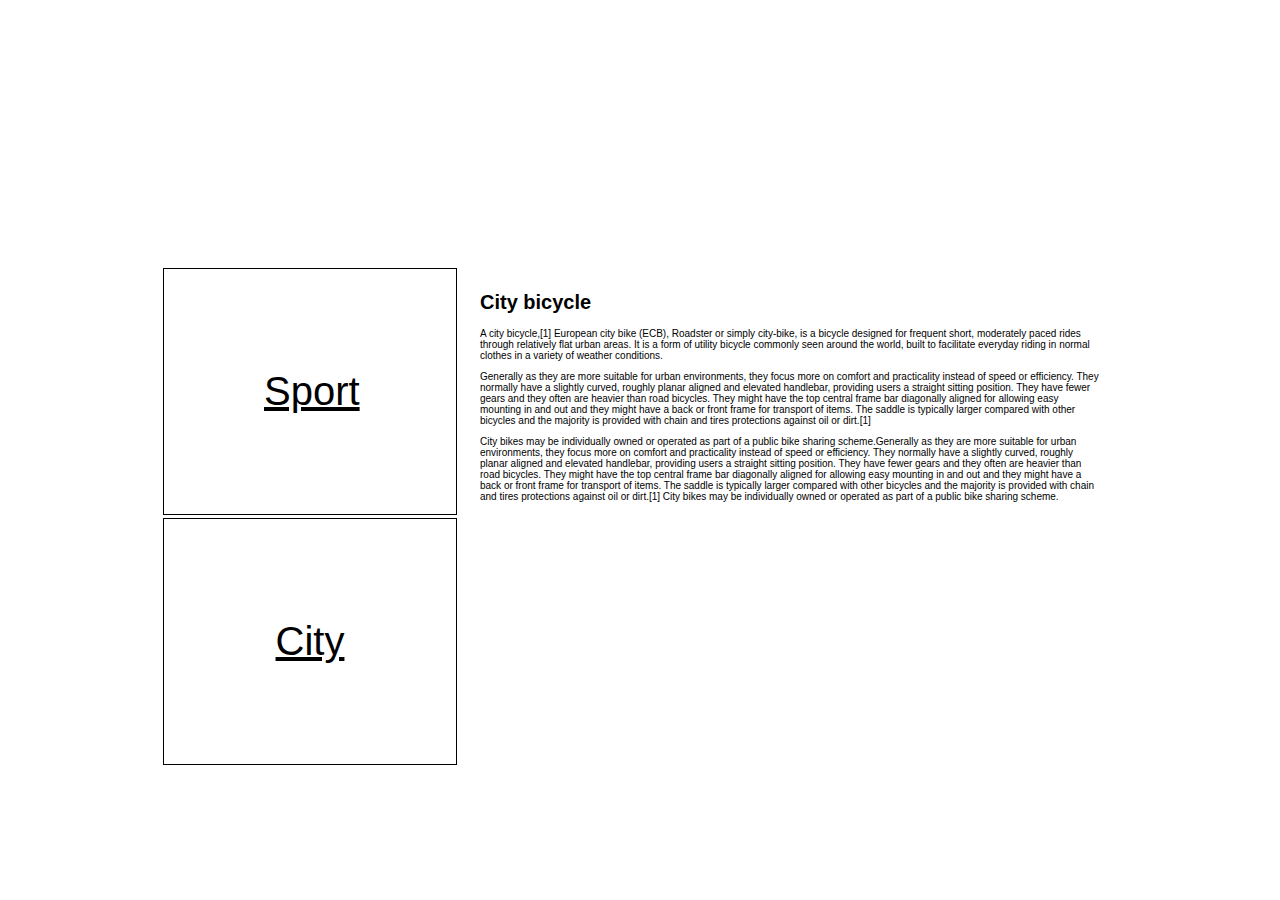
==== page1.html @ b1047bc1 "Add files via upload" ====
<!DOCTYPE html>
<html lang="en">

<head>
    <meta charset="UTF-8">
    <title>another site about cats</title>
    <link rel="stylesheet" href="style.css">
</head>

<body>
    <div class="wrapper">
        <div class="top">



        </div>
        <div class="main">

            <div class="menu">
                <div class="catface">

                </div>
                <ul>
                    <li><a href="index.html">Sport</a></li>
                    <li><a href="page1.html">City</a></li>
                </ul>
            </div>
            <div class="content">
                <div class="header">
                    <h1>
                    City bicycle
                </h1>
                </div>
                <div class="article">

                    <img src="http://www.bikesdirect.com/products/windsor/images/oxford_green_xi_2100.jpg" alt="">
                    <p>A city bicycle,[1] European city bike (ECB), Roadster or simply city-bike, is a bicycle designed for frequent short, moderately paced rides through relatively flat urban areas. It is a form of utility bicycle commonly seen around the world, built to facilitate everyday riding in normal clothes in a variety of weather conditions.
                    </p>
                    <p>
                        Generally as they are more suitable for urban environments, they focus more on comfort and practicality instead of speed or efficiency. They normally have a slightly curved, roughly planar aligned and elevated handlebar, providing users a straight sitting position. They have fewer gears and they often are heavier than road bicycles. They might have the top central frame bar diagonally aligned for allowing easy mounting in and out and they might have a back or front frame for transport of items. The saddle is typically larger compared with other bicycles and the majority is provided with chain and tires protections against oil or dirt.[1]
                    </p>
                    City bikes may be individually owned or operated as part of a public bike sharing scheme.Generally as they are more suitable for urban environments, they focus more on comfort and practicality instead of speed or efficiency. They normally have a slightly curved, roughly planar aligned and elevated handlebar, providing users a straight sitting position. They have fewer gears and they often are heavier than road bicycles. They might have the top central frame bar diagonally aligned for allowing easy mounting in and out and they might have a back or front frame for transport of items. The saddle is typically larger compared with other bicycles and the majority is provided with chain and tires protections against oil or dirt.[1] City bikes may be individually owned or operated as part of a public bike sharing scheme.


                </div>
            </div>
        </div>
    </div>
</body>

</html>
---- style.css ----
body {
    font-family: sans-serif;
    background:white;
    font-size: 10px;
}

.wrapper {
    width: 960px;
    margin: 0 auto;
    overflow: auto;
}

.menu {
    width: 300px;
    float: left;
}

.menu>ul {
    padding: 0;
}

.menu>ul>li {
    list-style-type: none;
}

.menu>ul>li>a {
    display: block;
    border: 1px solid #000;
    padding: 100px;
    margin: 3px;
    text-align: center;
    color: #000;
    font-size: 40px;
}

.informaion of bicycle {
    background: transparent url("http://southsidewheelers.com/wp-content/uploads/2014/04/7.jpg") no-repeat center;
    background-size: cover;
    height:500px;
    margin:0;
    padding:0;
}

.content {
    padding: 20px;
    margin-left: 300px;
}

.content img {
    max-width: 400px;
}
.top{background: transparent url("http://www.hdwallpapera.com/wp-content/uploads/wallpaper/amazingpict/wallpapers-015//bicycle%20city%20photo.jpg") no-repeat center;
    background-size: cover;
    height:250px;
    
}

.article img{
    float:right;
}
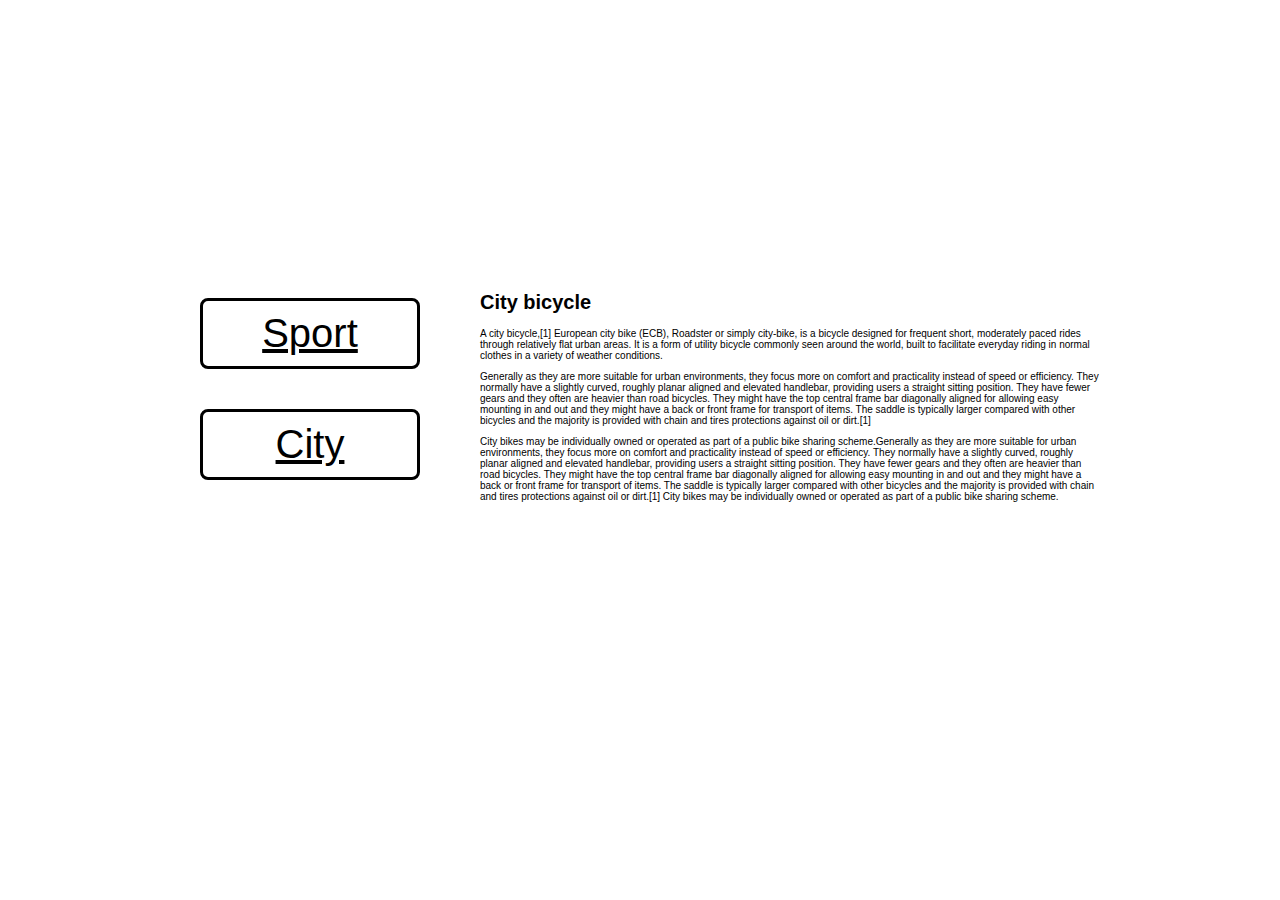
==== commit 72120a45: "Add files via upload" ====
--- a/page1.html
+++ b/page1.html
@@ -10,7 +10,7 @@
 <body>
     <div class="wrapper">
         <div class="top">
-
+ Information about bicycle
 
 
         </div>
@@ -33,7 +33,7 @@
                 </div>
                 <div class="article">
 
-                    <img src="http://www.bikesdirect.com/products/windsor/images/oxford_green_xi_2100.jpg" alt="">
+                    <img src="http://pngimg.com/upload/bicycle_PNG5359.png" alt="">
                     <p>A city bicycle,[1] European city bike (ECB), Roadster or simply city-bike, is a bicycle designed for frequent short, moderately paced rides through relatively flat urban areas. It is a form of utility bicycle commonly seen around the world, built to facilitate everyday riding in normal clothes in a variety of weather conditions.
                     </p>
                     <p>
--- a/style.css
+++ b/style.css
@@ -1,6 +1,6 @@
 body {
     font-family: sans-serif;
-    background:white;
+    background-color:67bac1;
     font-size: 10px;
 }
 
@@ -17,6 +17,7 @@
 
 .menu>ul {
     padding: 0;
+    
 }
 
 .menu>ul>li {
@@ -25,16 +26,17 @@
 
 .menu>ul>li>a {
     display: block;
-    border: 1px solid #000;
-    padding: 100px;
-    margin: 3px;
+    padding: 10px;
+    border: 3px solid black;
+    border-radius: 8px;
+    margin: 40px;
     text-align: center;
     color: #000;
     font-size: 40px;
 }
 
 .informaion of bicycle {
-    background: transparent url("http://southsidewheelers.com/wp-content/uploads/2014/04/7.jpg") no-repeat center;
+    background: transparent url(http://www.keep-riding.com/d/file/p/2015-11-01/95028b06342aa96fda618cf40fccbbd6.png) no-repeat center;
     background-size: cover;
     height:500px;
     margin:0;
@@ -52,9 +54,16 @@
 .top{background: transparent url("http://www.hdwallpapera.com/wp-content/uploads/wallpaper/amazingpict/wallpapers-015//bicycle%20city%20photo.jpg") no-repeat center;
     background-size: cover;
     height:250px;
+    color:white;
+    font-size: 80px;
+    text-align: center;
+    margin:auto;
+    
     
 }
 
 .article img{
     float:right;
+   
 }
+
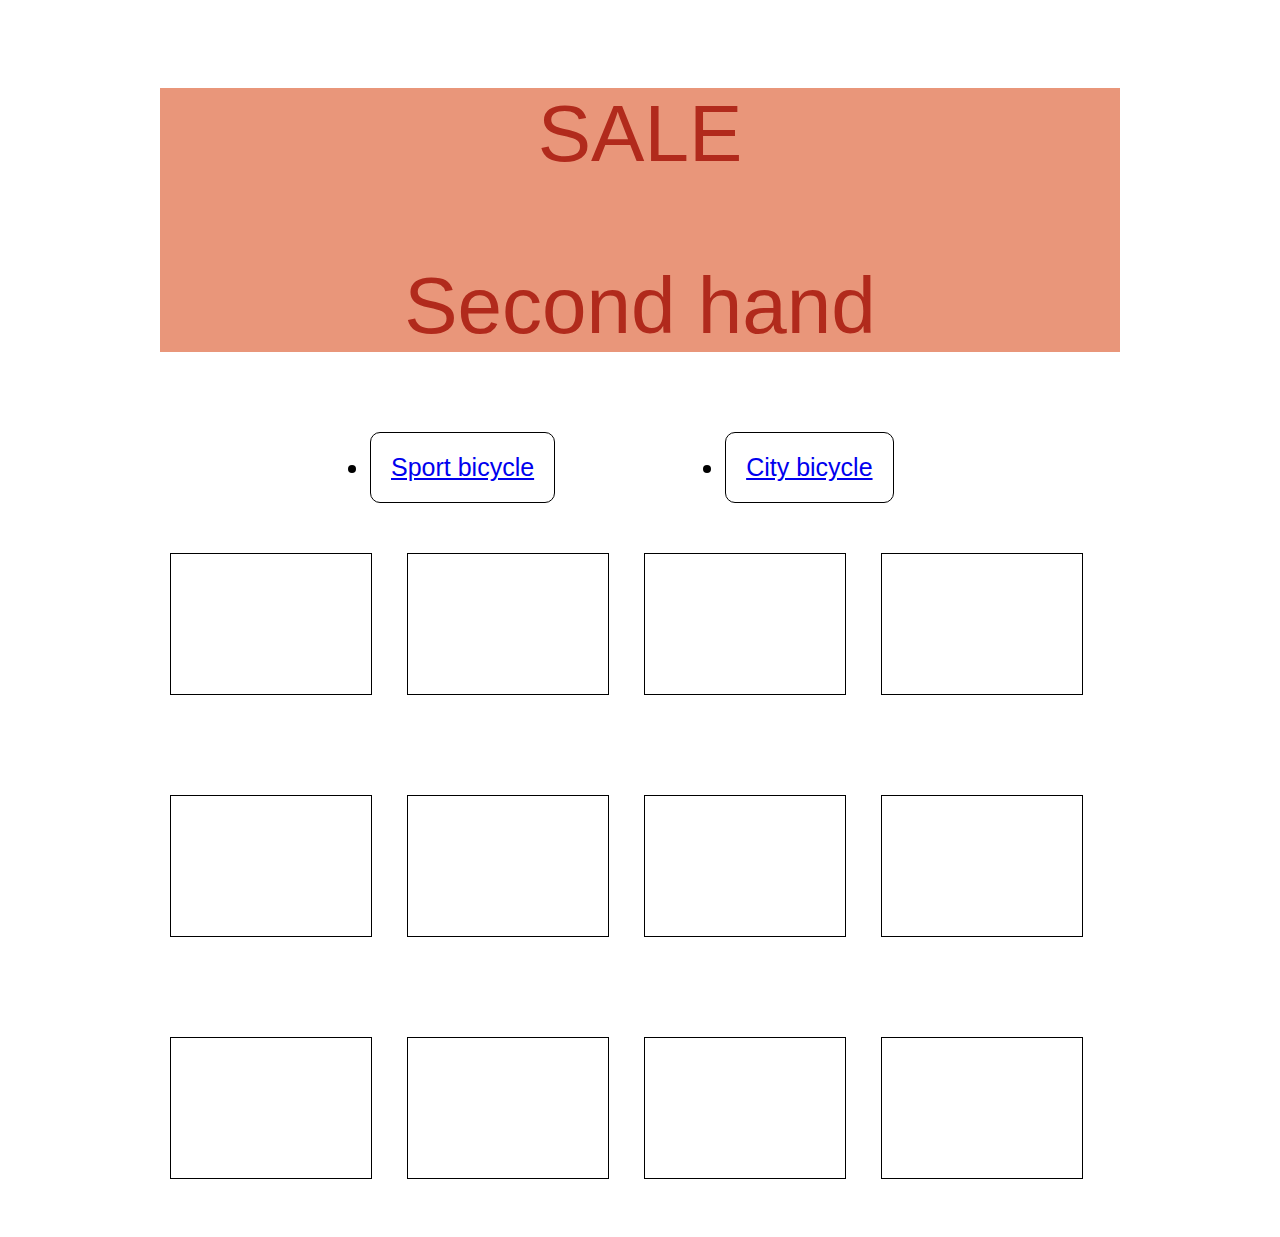
==== commit c121dbad: "Add files via upload" ====
--- a/page1.html
+++ b/page1.html
@@ -3,49 +3,54 @@
 
 <head>
     <meta charset="UTF-8">
-    <title>another site about cats</title>
+    <title>www.bicyclesale.com</title>
     <link rel="stylesheet" href="style.css">
 </head>
 
 <body>
     <div class="wrapper">
         <div class="top">
- Information about bicycle
+        <P>SALE
+            </P>
+            <P>Second hand
+            </P>
+            
+        </div>
+     <ul>
+        <li><a href="index.html">Sport bicycle</a></li>
+         <li><a href="page1.html">City bicycle</a></li>
+        
+    </ul>
 
-
-        </div>
+         
         <div class="main">
 
-            <div class="menu">
-                <div class="catface">
-
-                </div>
-                <ul>
-                    <li><a href="index.html">Sport</a></li>
-                    <li><a href="page1.html">City</a></li>
-                </ul>
-            </div>
-            <div class="content">
-                <div class="header">
-                    <h1>
-                    City bicycle
-                </h1>
-                </div>
+            
+           
+                   
+               
                 <div class="article">
-
-                    <img src="http://pngimg.com/upload/bicycle_PNG5359.png" alt="">
-                    <p>A city bicycle,[1] European city bike (ECB), Roadster or simply city-bike, is a bicycle designed for frequent short, moderately paced rides through relatively flat urban areas. It is a form of utility bicycle commonly seen around the world, built to facilitate everyday riding in normal clothes in a variety of weather conditions.
-                    </p>
-                    <p>
-                        Generally as they are more suitable for urban environments, they focus more on comfort and practicality instead of speed or efficiency. They normally have a slightly curved, roughly planar aligned and elevated handlebar, providing users a straight sitting position. They have fewer gears and they often are heavier than road bicycles. They might have the top central frame bar diagonally aligned for allowing easy mounting in and out and they might have a back or front frame for transport of items. The saddle is typically larger compared with other bicycles and the majority is provided with chain and tires protections against oil or dirt.[1]
-                    </p>
-                    City bikes may be individually owned or operated as part of a public bike sharing scheme.Generally as they are more suitable for urban environments, they focus more on comfort and practicality instead of speed or efficiency. They normally have a slightly curved, roughly planar aligned and elevated handlebar, providing users a straight sitting position. They have fewer gears and they often are heavier than road bicycles. They might have the top central frame bar diagonally aligned for allowing easy mounting in and out and they might have a back or front frame for transport of items. The saddle is typically larger compared with other bicycles and the majority is provided with chain and tires protections against oil or dirt.[1] City bikes may be individually owned or operated as part of a public bike sharing scheme.
-
-
+                  
+                   <img src="http://dingdingletsride.com/wp-content/uploads/2010/09/SimpleCity8_GlossWhite.jpg" alt="">
+                    <img src="http://www.newbicyclereview.com/wp-content/uploads/2015/03/Daily-Blue-City-Bike.jpg" alt="">
+                    <img src="http://www.mestnokolo.si/en/iimg/2019/i.jpg" alt="">
+                    <img src="http://image.made-in-china.com/2f0j00OCdtlIVyrGps/City-Bike-KS26CT06-.jpg" alt="">
+                    <img src="http://s3images.coroflot.com/user_files/individual_files/original_47318_kWRt8F4vZQ05AhJmffOtYb7ZR.jpg" alt="">
+                    <img src="http://thefutureofthings.com/upload/items_icons/Tong-bike_large.jpg" alt="">
+                    <img src="http://i.mlcdn.com.br/1500x1500/bicicleta-colli-bike-barra-sport-aro-26freio-contra-pedal-086212000.jpg" alt="">
+                    <img src="http://www.praquempedala.com.br/blog/wp-content/uploads/2012/08/chiudi.jpeg" alt="">
+                     <img src="http://cdn.shopify.com/s/files/1/0232/3305/products/State_Bicycle_Bicycles_CityBikes_Montana-12.JPG?v=1414106226" alt="">
+                     <img src="http://www.culturecycles.com/wp-content/uploads/2013/05/budnitz-bicycles_Budnitz_Bicycles_Bike_No3_Honey_large_rfiwcdty.jpg" alt="">
+                     <img src="https://cdn.shopify.com/s/files/1/0265/3413/products/Silver_Side_2_City_Bicycle_Company_Matt_Borkowski.jpg?v=1446961367" alt=""> 
+                    <img src="https://cdn.shopify.com/s/files/1/0265/3413/products/Red_Side_2_City_Bicycle_Company_Matt_Borkowski.jpg?v=1446961929" alt="">
+                    
+                    
+                    
                 </div>
             </div>
         </div>
-    </div>
+
+   
 </body>
 
 </html>--- a/style.css
+++ b/style.css
@@ -1,6 +1,6 @@
 body {
     font-family: sans-serif;
-    background-color:67bac1;
+    background:white;
     font-size: 10px;
 }
 
@@ -10,60 +10,39 @@
     overflow: auto;
 }
 
-.menu {
-    width: 300px;
+
+ul>li {
     float: left;
-}
-
-.menu>ul {
-    padding: 0;
+    border:1px solid black;
+    border-radius: 10px;
+    margin-left:170px;
+    padding: 20px;
+    font-size: 25px;
     
 }
 
-.menu>ul>li {
-    list-style-type: none;
+.top{
+    font-size: 80px;
+    color: #b12a1c;
+    background-size:cover;
+    text-align:center;
+    background-color:darksalmon;
+    
+}
+img{
+    float:left;   
+    max-width:200px;
+    max-height:140px;
+    min-height: 140px;
+    min-width: 200px;
+    margin-left: 10px;
+    margin-right: 25px;
+    margin-top: 50px;
+    margin-bottom: 50px;
+    border: 1px solid black;
+}
+.article{
+    font-size:30px;
+
 }
 
-.menu>ul>li>a {
-    display: block;
-    padding: 10px;
-    border: 3px solid black;
-    border-radius: 8px;
-    margin: 40px;
-    text-align: center;
-    color: #000;
-    font-size: 40px;
-}
-
-.informaion of bicycle {
-    background: transparent url(http://www.keep-riding.com/d/file/p/2015-11-01/95028b06342aa96fda618cf40fccbbd6.png) no-repeat center;
-    background-size: cover;
-    height:500px;
-    margin:0;
-    padding:0;
-}
-
-.content {
-    padding: 20px;
-    margin-left: 300px;
-}
-
-.content img {
-    max-width: 400px;
-}
-.top{background: transparent url("http://www.hdwallpapera.com/wp-content/uploads/wallpaper/amazingpict/wallpapers-015//bicycle%20city%20photo.jpg") no-repeat center;
-    background-size: cover;
-    height:250px;
-    color:white;
-    font-size: 80px;
-    text-align: center;
-    margin:auto;
-    
-    
-}
-
-.article img{
-    float:right;
-   
-}
-
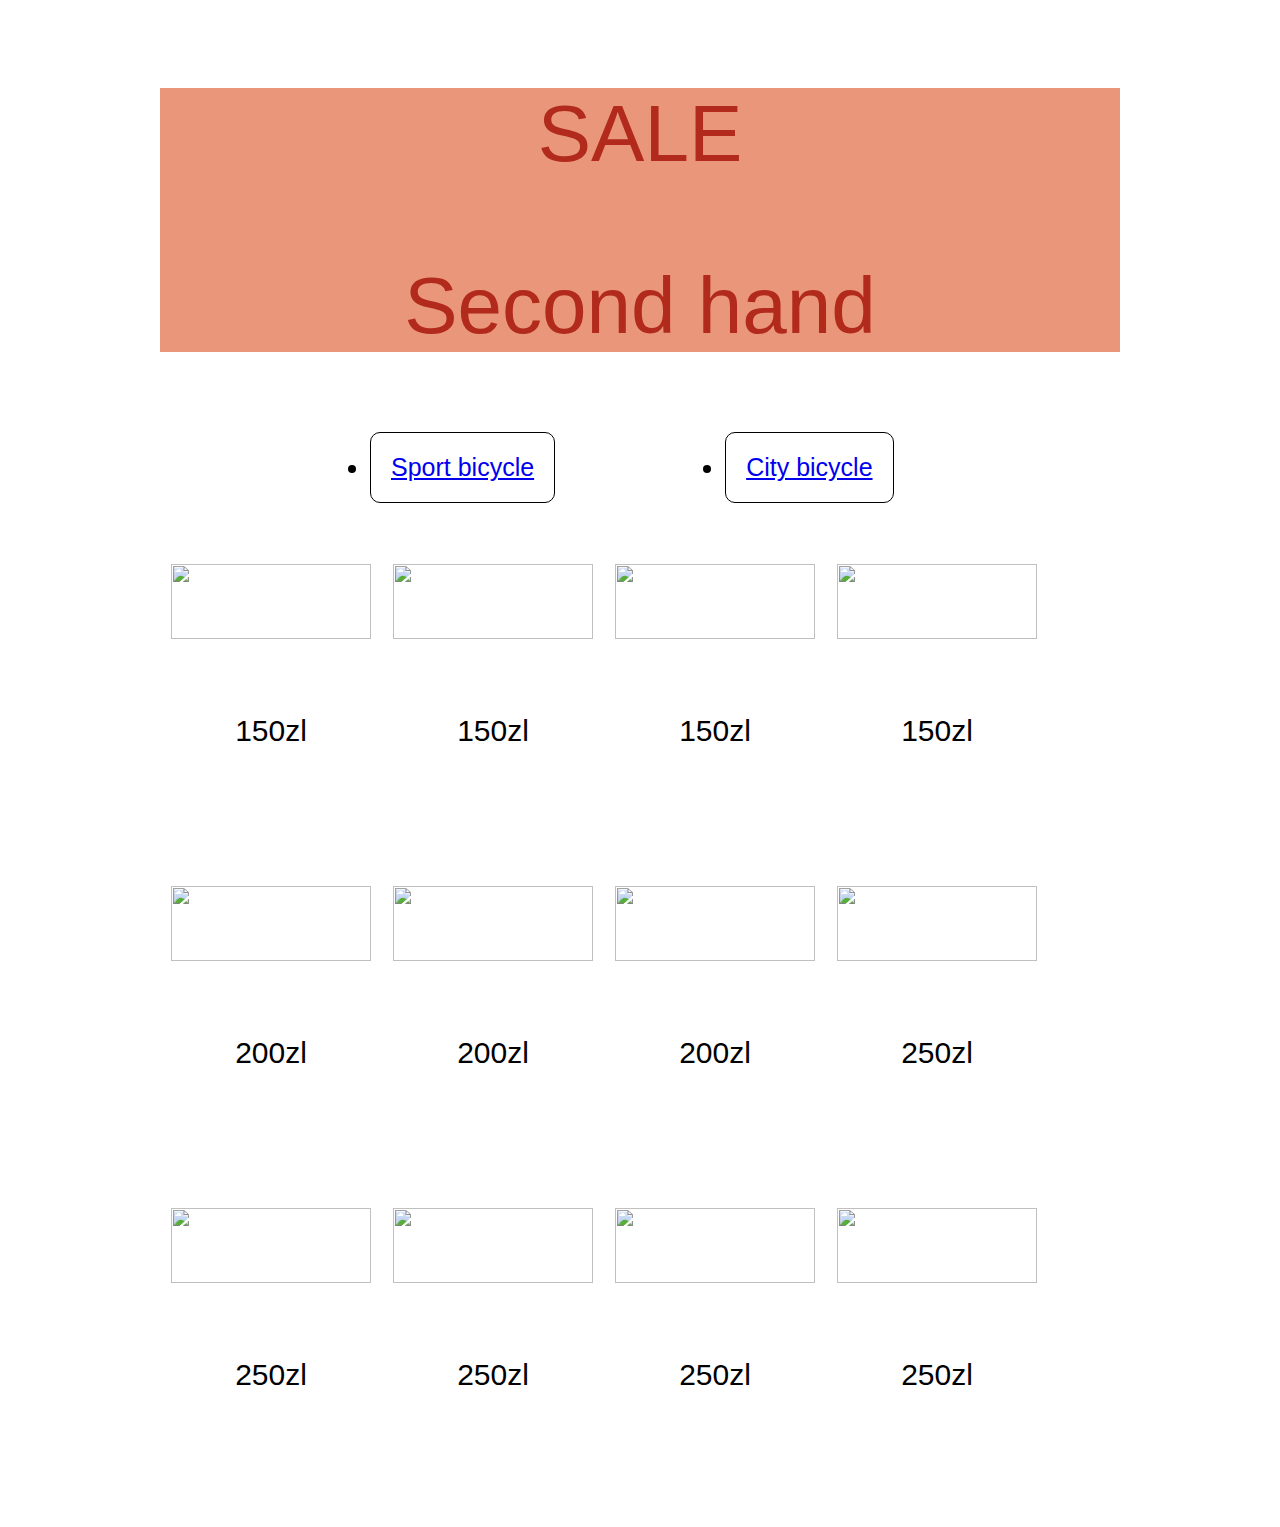
==== commit 22ae2da5: "Add files via upload" ====
--- a/page1.html
+++ b/page1.html
@@ -30,21 +30,65 @@
                    
                
                 <div class="article">
-                  
+                 
+                   <div class="offer">
+                   
                    <img src="http://dingdingletsride.com/wp-content/uploads/2010/09/SimpleCity8_GlossWhite.jpg" alt="">
+                   150zl
+                   </div>
+                   <div class="offer">
                     <img src="http://www.newbicyclereview.com/wp-content/uploads/2015/03/Daily-Blue-City-Bike.jpg" alt="">
+                    150zl
+                     </div>
+                   <div class="offer">
+                    
                     <img src="http://www.mestnokolo.si/en/iimg/2019/i.jpg" alt="">
+                    150zl
+                     </div>
+                   <div class="offer">
                     <img src="http://image.made-in-china.com/2f0j00OCdtlIVyrGps/City-Bike-KS26CT06-.jpg" alt="">
+                     150zl
+                     </div>
+                   <div class="offer">
+                    
                     <img src="http://s3images.coroflot.com/user_files/individual_files/original_47318_kWRt8F4vZQ05AhJmffOtYb7ZR.jpg" alt="">
+                    200zl
+                     </div>
+                   <div class="offer">
+                   
                     <img src="http://thefutureofthings.com/upload/items_icons/Tong-bike_large.jpg" alt="">
-                    <img src="http://i.mlcdn.com.br/1500x1500/bicicleta-colli-bike-barra-sport-aro-26freio-contra-pedal-086212000.jpg" alt="">
-                    <img src="http://www.praquempedala.com.br/blog/wp-content/uploads/2012/08/chiudi.jpeg" alt="">
-                     <img src="http://cdn.shopify.com/s/files/1/0232/3305/products/State_Bicycle_Bicycles_CityBikes_Montana-12.JPG?v=1414106226" alt="">
-                     <img src="http://www.culturecycles.com/wp-content/uploads/2013/05/budnitz-bicycles_Budnitz_Bicycles_Bike_No3_Honey_large_rfiwcdty.jpg" alt="">
-                     <img src="https://cdn.shopify.com/s/files/1/0265/3413/products/Silver_Side_2_City_Bicycle_Company_Matt_Borkowski.jpg?v=1446961367" alt=""> 
-                    <img src="https://cdn.shopify.com/s/files/1/0265/3413/products/Red_Side_2_City_Bicycle_Company_Matt_Borkowski.jpg?v=1446961929" alt="">
+                    200zl
+                     </div>
+                   <div class="offer">
+                   
+                   <img src="http://i.mlcdn.com.br/1500x1500/bicicleta-colli-bike-barra-sport-aro-26freio-contra-pedal-086212000.jpg" alt="">
+                    200zl
+                     </div>
+                   <div class="offer">
+                   
+                   <img src="http://www.praquempedala.com.br/blog/wp-content/uploads/2012/08/chiudi.jpeg" alt="">
+                    250zl
+                      </div>
+                   <div class="offer">
                     
+                    <img src="http://cdn.shopify.com/s/files/1/0232/3305/products/State_Bicycle_Bicycles_CityBikes_Montana-12.JPG?v=1414106226" alt="">
+                     250zl
+                      </div>
+                   <div class="offer">
                     
+                    <img src="http://www.culturecycles.com/wp-content/uploads/2013/05/budnitz-bicycles_Budnitz_Bicycles_Bike_No3_Honey_large_rfiwcdty.jpg" alt="">
+                     250zl
+                      </div>
+                   <div class="offer">
+                    
+                    <img src="https://cdn.shopify.com/s/files/1/0265/3413/products/Silver_Side_2_City_Bicycle_Company_Matt_Borkowski.jpg?v=1446961367" alt=""> 
+                     250zl
+                     </div>
+                   <div class="offer">
+                   
+                   <img src="https://cdn.shopify.com/s/files/1/0265/3413/products/Red_Side_2_City_Bicycle_Company_Matt_Borkowski.jpg?v=1446961929" alt="">
+                    250zl
+                    </div>
                     
                 </div>
             </div>
--- a/style.css
+++ b/style.css
@@ -29,20 +29,26 @@
     background-color:darksalmon;
     
 }
-img{
-    float:left;   
-    max-width:200px;
-    max-height:140px;
-    min-height: 140px;
-    min-width: 200px;
-    margin-left: 10px;
-    margin-right: 25px;
-    margin-top: 50px;
-    margin-bottom: 50px;
-    border: 1px solid black;
-}
+
 .article{
     font-size:30px;
+    margin-top: 50px;
+    float: left;
 
 }
 
+
+.offer{
+    width:200px;
+    float:left;
+    margin:10px;
+    border: 1px solid white;
+    height: 300px;
+    text-align: center;
+    
+}
+
+.offer img{
+    width:100%;
+    height: 50%;
+}